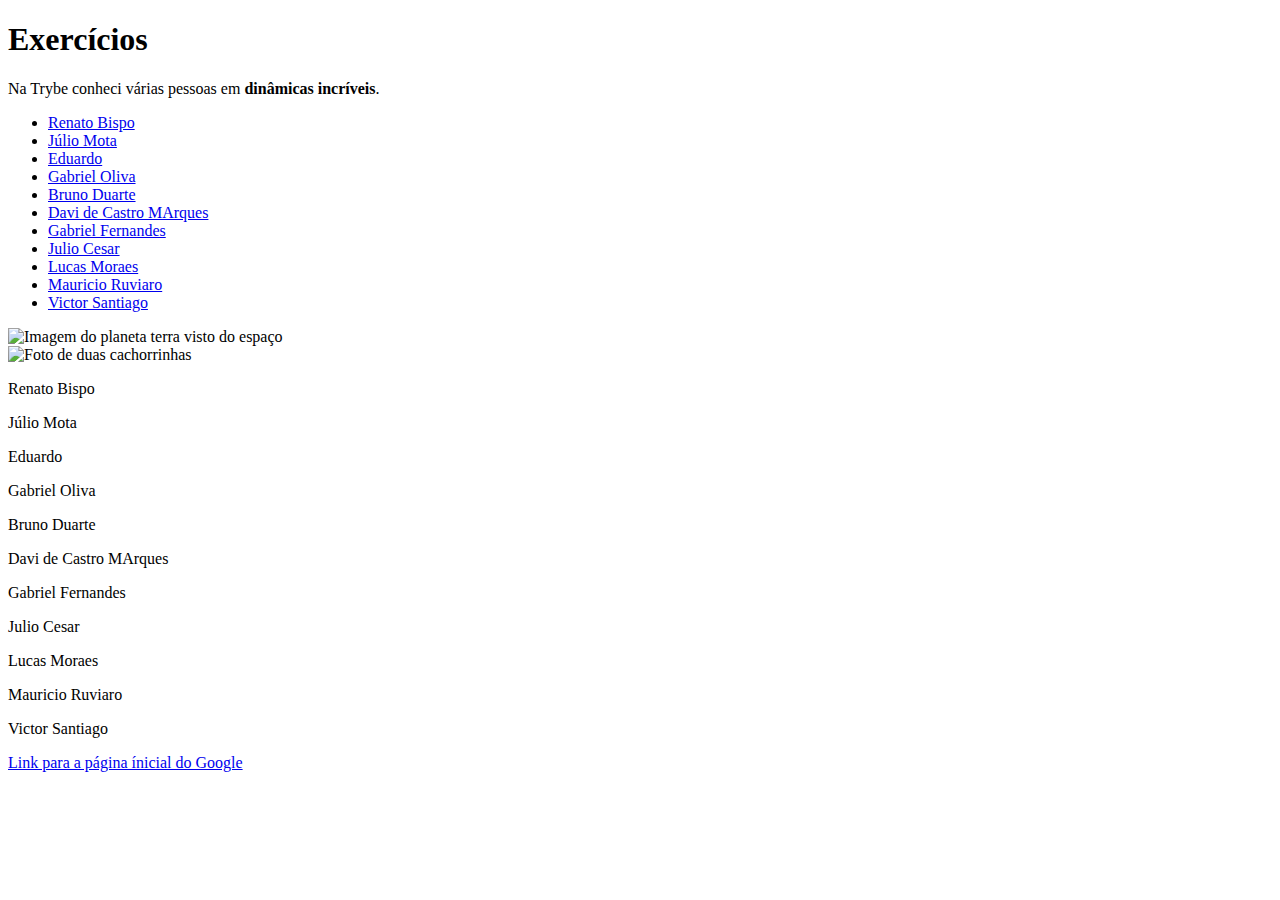
==== bloco_3/dia_1/index.html @ e1de6acc "Adiciona arquivo html e diretório img" ====
<!DOCTYPE html>
<html lang="pt-br">
  <head>
    <meta charset="UTF-8">
    <title>Aprendendo HTML</title>
  </head>

      <!-- Tasks ToDo
     Parte 1:
     1 - Crie uma lista das pessoas que você já fez amizade na Trybe ==>done!
     2 - Adicione uma imagem que venha de uma URL externa. ==>done!
     3 - Adicione uma imagem que está no seu computador, local ==>done!
    Parte 2:
     1 - Crie um parágrafo para cada pessoa da sua lista ==>done!
     2 - Crie um link entre a sua lista e os parágrafos de pessoas ==>done!
     3 - Crie um link para a página do Google ==>done!
    -->

  <body>
    <h1>Exercícios</h1>

    <p>Na Trybe conheci várias pessoas em <strong>dinâmicas incríveis</strong>. <br>
    <ul>
      <li> <a href="#rb">Renato Bispo</a></li>
      <li><a href="#jm">Júlio Mota</a></li>
      <li><a href="#e">Eduardo</a></li>
      <li><a href="#go">Gabriel Oliva</a></li>
      <li> <a href="#bd">Bruno Duarte</a></li>
      <li> <a href="#dc">Davi de Castro MArques</a></li>
      <li> <a href="#gf">Gabriel Fernandes</a></li>
      <li> <a href="#jc">Julio Cesar</a></li>
      <li> <a href="#lm">Lucas Moraes</a></li>
      <li> <a href="#mr">Mauricio Ruviaro</a></li>
      <li> <a href="#vs">Victor Santiago</a></li>
    </ul>
    </p>
    <img src="/img/earth.jpg"" title="Planeta Terra visto do espaço" alt="Imagem do planeta terra visto do espaço" width="600"> <br>
    <img src="https://drive.google.com/uc?id=1NshlLtbUcp2MUTplykGOpXULU7Lh_Z32" title="Minhas aumigas" alt="Foto de duas cachorrinhas" width="600"><br>

    <p id="rb">Renato Bispo</p>
    <p id="jm">Júlio Mota</p>
    <p id="e">Eduardo</p>
    <p id="go" >Gabriel Oliva</p>
    <p id="bd">Bruno Duarte</p>
    <p id="dc">Davi de Castro MArques</p>
    <p id="gf">Gabriel Fernandes</p>
    <p id="jc">Julio Cesar</p>
    <p id="lm">Lucas Moraes</p>
    <p id="mr">Mauricio Ruviaro</p>
    <p id="vs" >Victor Santiago</p>

    <a href="https://google.com.br" target="_blank">Link para a página ínicial do Google</a>
    
  </body>
</html>
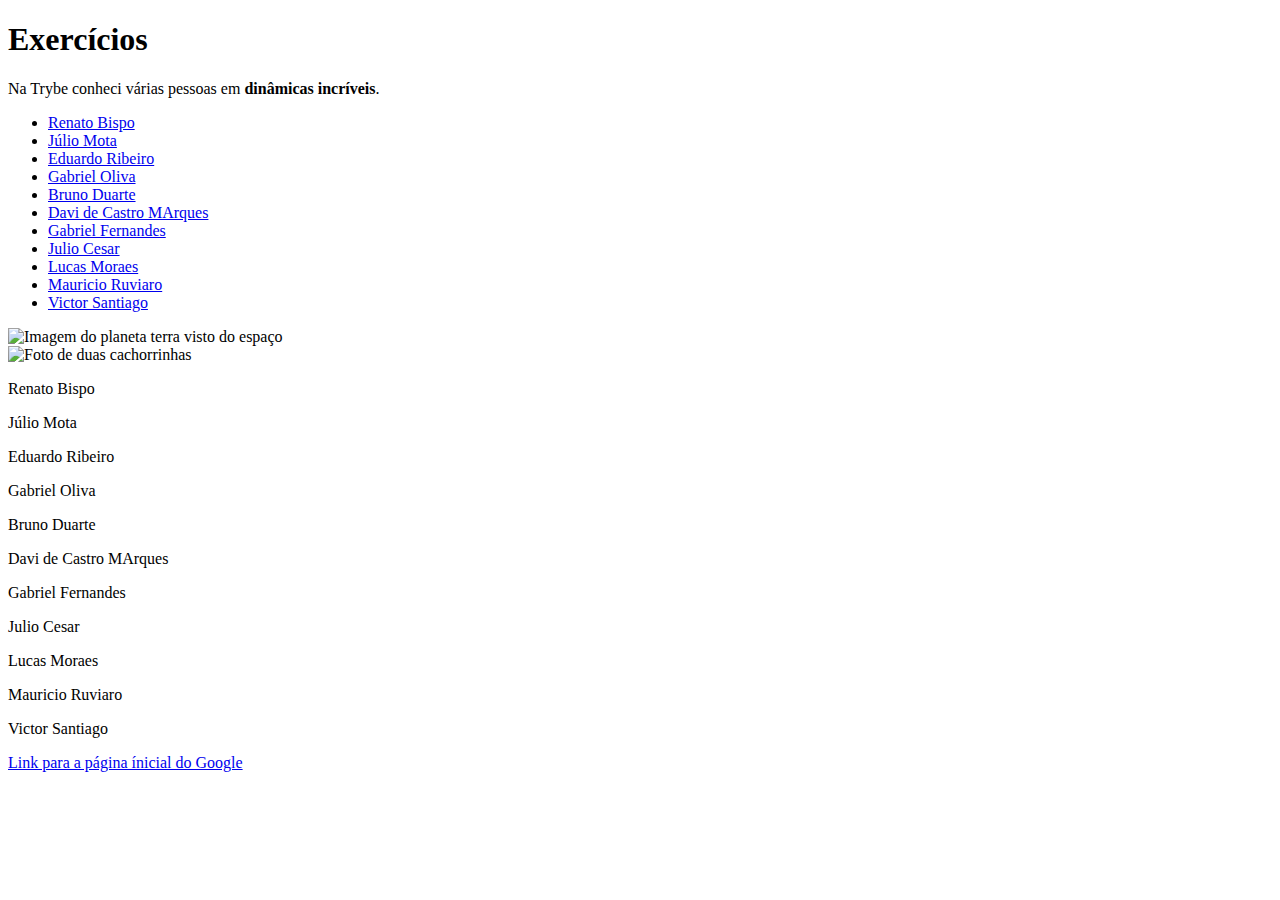
==== commit 2a29ac28: "Corrigido nome na lista de pessoas" ====
--- a/bloco_3/dia_1/index.html
+++ b/bloco_3/dia_1/index.html
@@ -23,7 +23,7 @@
     <ul>
       <li> <a href="#rb">Renato Bispo</a></li>
       <li><a href="#jm">Júlio Mota</a></li>
-      <li><a href="#e">Eduardo</a></li>
+      <li><a href="#er">Eduardo Ribeiro</a></li>
       <li><a href="#go">Gabriel Oliva</a></li>
       <li> <a href="#bd">Bruno Duarte</a></li>
       <li> <a href="#dc">Davi de Castro MArques</a></li>
@@ -39,7 +39,7 @@
 
     <p id="rb">Renato Bispo</p>
     <p id="jm">Júlio Mota</p>
-    <p id="e">Eduardo</p>
+    <p id="er">Eduardo Ribeiro</p>
     <p id="go" >Gabriel Oliva</p>
     <p id="bd">Bruno Duarte</p>
     <p id="dc">Davi de Castro MArques</p>
